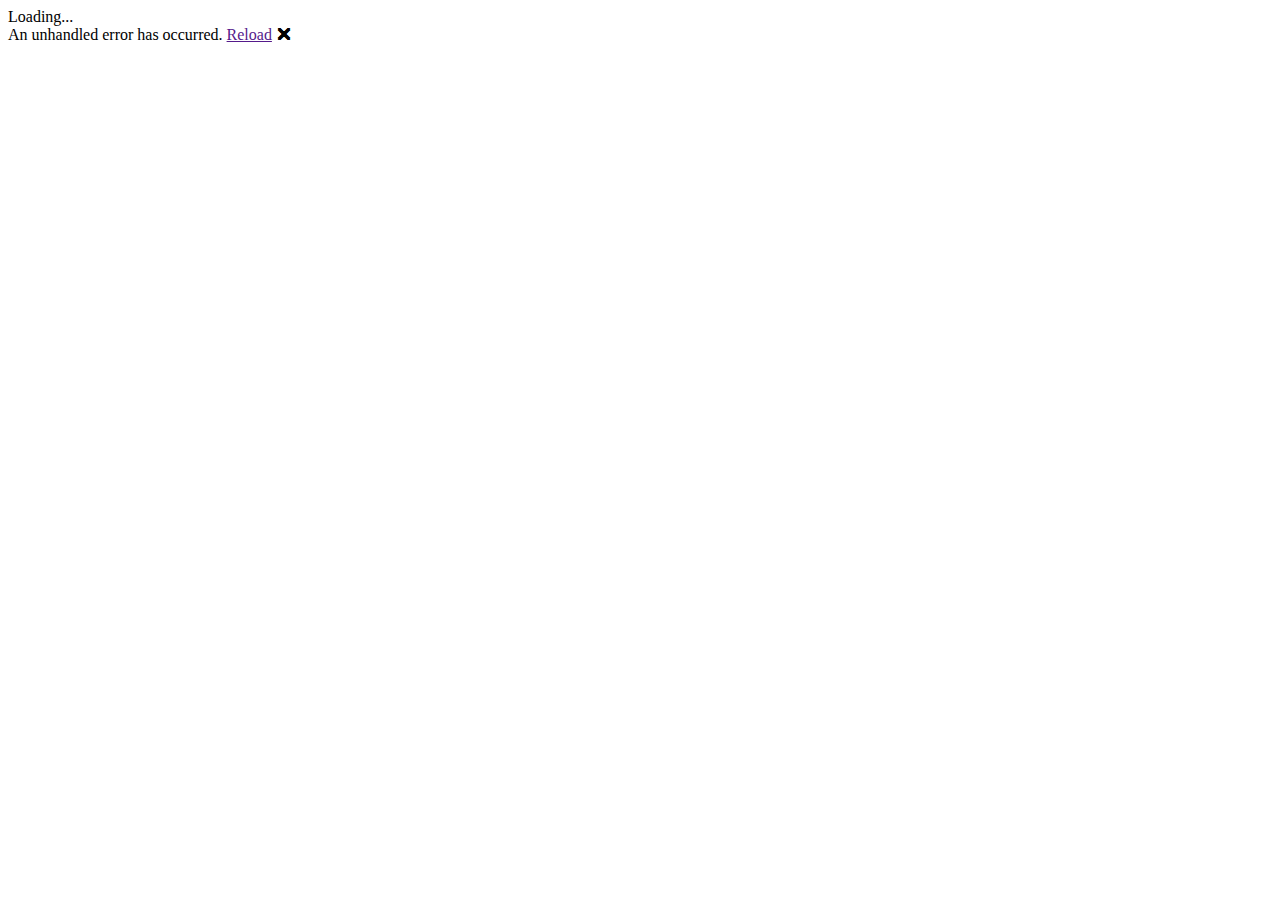
==== AssistantClient/wwwroot/index.html @ 1b5673e5 "Asszisztens kliens letrehozasa, új páciens felviteli lehetőség" ====
<!DOCTYPE html>
<html lang="en">

<head>
    <meta charset="utf-8" />
    <meta name="viewport" content="width=device-width, initial-scale=1.0, maximum-scale=1.0, user-scalable=no" />
    <title>AssistantClient</title>
    <base href="/" />
    <link href="css/bootstrap/bootstrap.min.css" rel="stylesheet" />
    <link href="css/app.css" rel="stylesheet" />
    <link href="AssistantClient.styles.css" rel="stylesheet" />
</head>

<body>
    <div id="app">Loading...</div>

    <div id="blazor-error-ui">
        An unhandled error has occurred.
        <a href="" class="reload">Reload</a>
        <a class="dismiss">🗙</a>
    </div>
    <script src="_framework/blazor.webassembly.js"></script>
</body>

</html>
---- AssistantClient/wwwroot/css/app.css ----
﻿@import url('open-iconic/font/css/open-iconic-bootstrap.min.css');

html, body {
    font-family: 'Helvetica Neue', Helvetica, Arial, sans-serif;
}

h1:focus {
    outline: none;
}

a, .btn-link {
    color: #0071c1;
}

.btn-primary {
    color: #fff;
    background-color: #1b6ec2;
    border-color: #1861ac;
}

.content {
    padding-top: 1.1rem;
}

.valid.modified:not([type=checkbox]) {
    outline: 1px solid #26b050;
}

.invalid {
    outline: 1px solid red;
}

.validation-message {
    color: red;
}

#blazor-error-ui {
    background: lightyellow;
    bottom: 0;
    box-shadow: 0 -1px 2px rgba(0, 0, 0, 0.2);
    display: none;
    left: 0;
    padding: 0.6rem 1.25rem 0.7rem 1.25rem;
    position: fixed;
    width: 100%;
    z-index: 1000;
}

    #blazor-error-ui .dismiss {
        cursor: pointer;
        position: absolute;
        right: 0.75rem;
        top: 0.5rem;
    }

.blazor-error-boundary {
    background: url([data-uri]) no-repeat 1rem/1.8rem, #b32121;
    padding: 1rem 1rem 1rem 3.7rem;
    color: white;
}

    .blazor-error-boundary::after {
        content: "An error has occurred."
    }
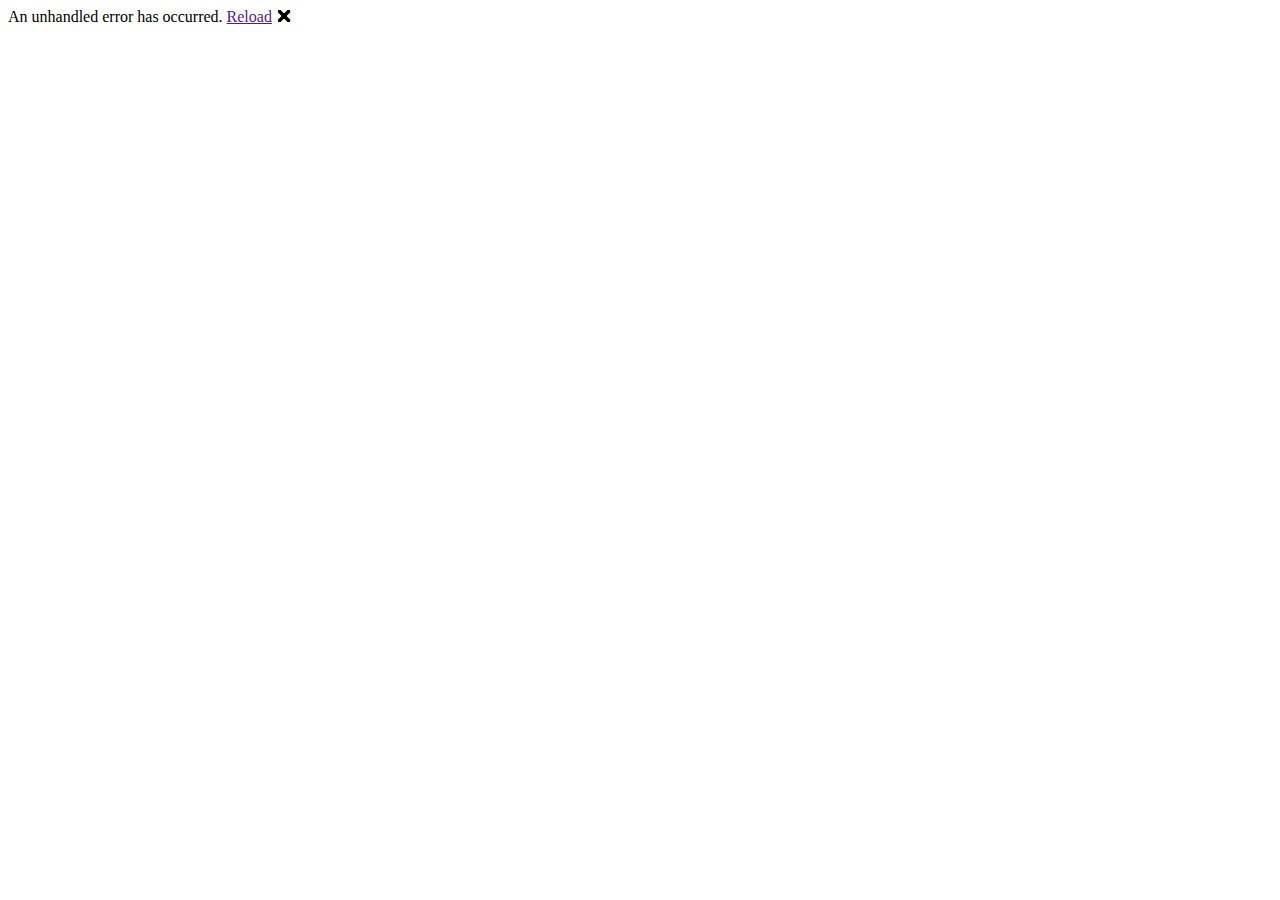
==== commit 5ed58a4c: "Loading animáció AssistantKliensbe" ====
--- a/AssistantClient/wwwroot/index.html
+++ b/AssistantClient/wwwroot/index.html
@@ -8,11 +8,16 @@
     <base href="/" />
     <link href="css/bootstrap/bootstrap.min.css" rel="stylesheet" />
     <link href="css/app.css" rel="stylesheet" />
+    <link href="css/loading.css" rel="stylesheet" />
     <link href="AssistantClient.styles.css" rel="stylesheet" />
 </head>
 
 <body>
-    <div id="app">Loading...</div>
+    <div id="app">
+        <div style="width: 100%; text-align: center;">
+            <div class="lds-ring"><div></div><div></div><div></div><div></div></div>
+        </div>
+    </div>
 
     <div id="blazor-error-ui">
         An unhandled error has occurred.
--- a/AssistantClient/wwwroot/css/loading.css
+++ b/AssistantClient/wwwroot/css/loading.css
@@ -0,0 +1,43 @@
+﻿/* https://loading.io/css/ */
+
+.lds-ring {
+    display: inline-block;
+    position: relative;
+    width: 80px;
+    height: 80px;
+}
+
+.lds-ring div {
+    box-sizing: border-box;
+    display: block;
+    position: absolute;
+    width: 64px;
+    height: 64px;
+    margin: 8px;
+    border: 8px solid #000;
+    border-radius: 50%;
+    animation: lds-ring 1.2s cubic-bezier(0.5, 0, 0.5, 1) infinite;
+    border-color: #000 transparent transparent transparent;
+}
+
+.lds-ring div:nth-child(1) {
+    animation-delay: -0.45s;
+}
+
+.lds-ring div:nth-child(2) {
+    animation-delay: -0.3s;
+}
+
+.lds-ring div:nth-child(3) {
+    animation-delay: -0.15s;
+}
+
+@keyframes lds-ring {
+    0% {
+        transform: rotate(0deg);
+    }
+
+    100% {
+        transform: rotate(360deg);
+    }
+}
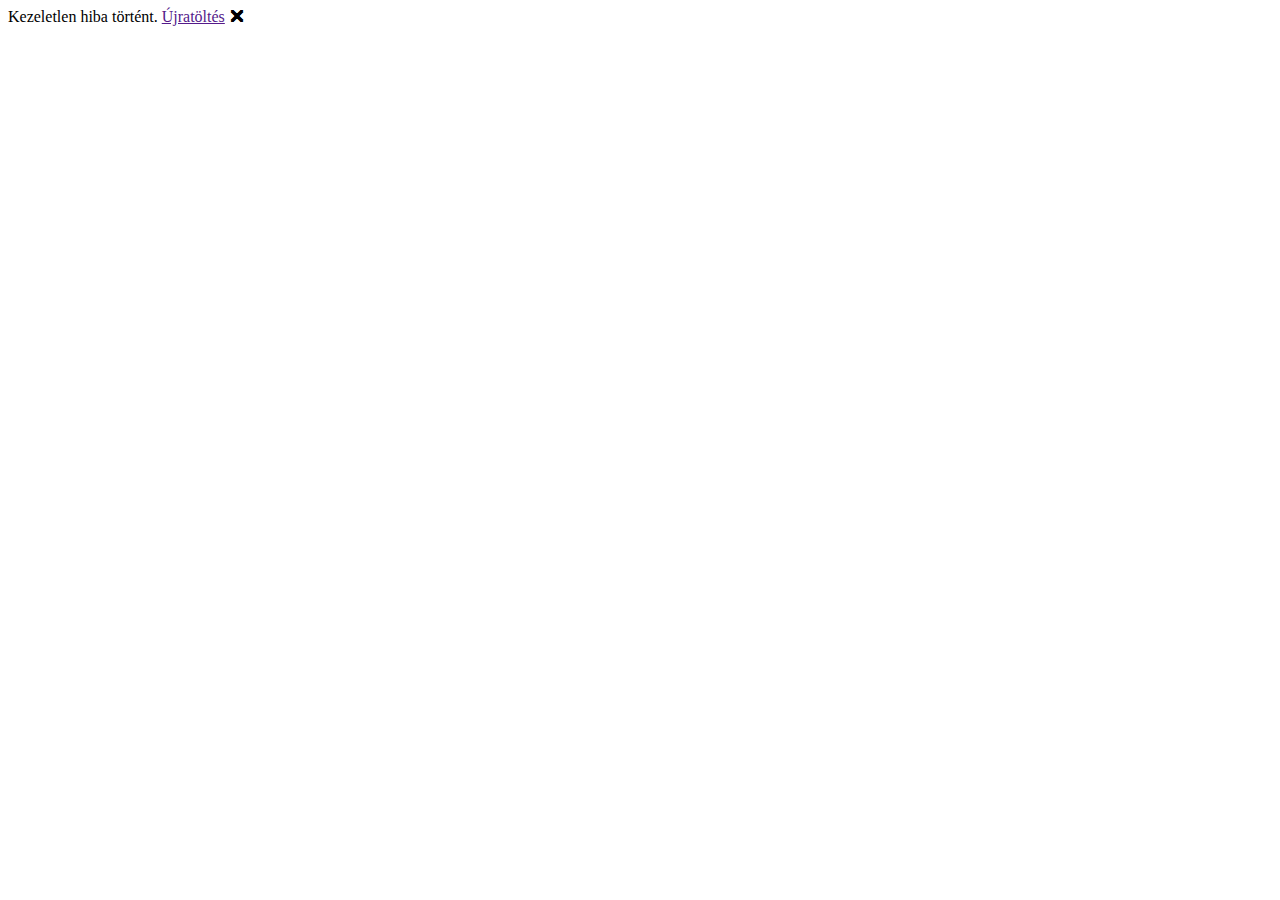
==== commit 48baa557: "Asszisztens kliens hiba üzenetek magyarra való átírása" ====
--- a/AssistantClient/wwwroot/index.html
+++ b/AssistantClient/wwwroot/index.html
@@ -20,8 +20,8 @@
     </div>
 
     <div id="blazor-error-ui">
-        An unhandled error has occurred.
-        <a href="" class="reload">Reload</a>
+        Kezeletlen hiba történt.
+        <a href="" class="reload">Újratöltés</a>
         <a class="dismiss">🗙</a>
     </div>
     <script src="_framework/blazor.webassembly.js"></script>
